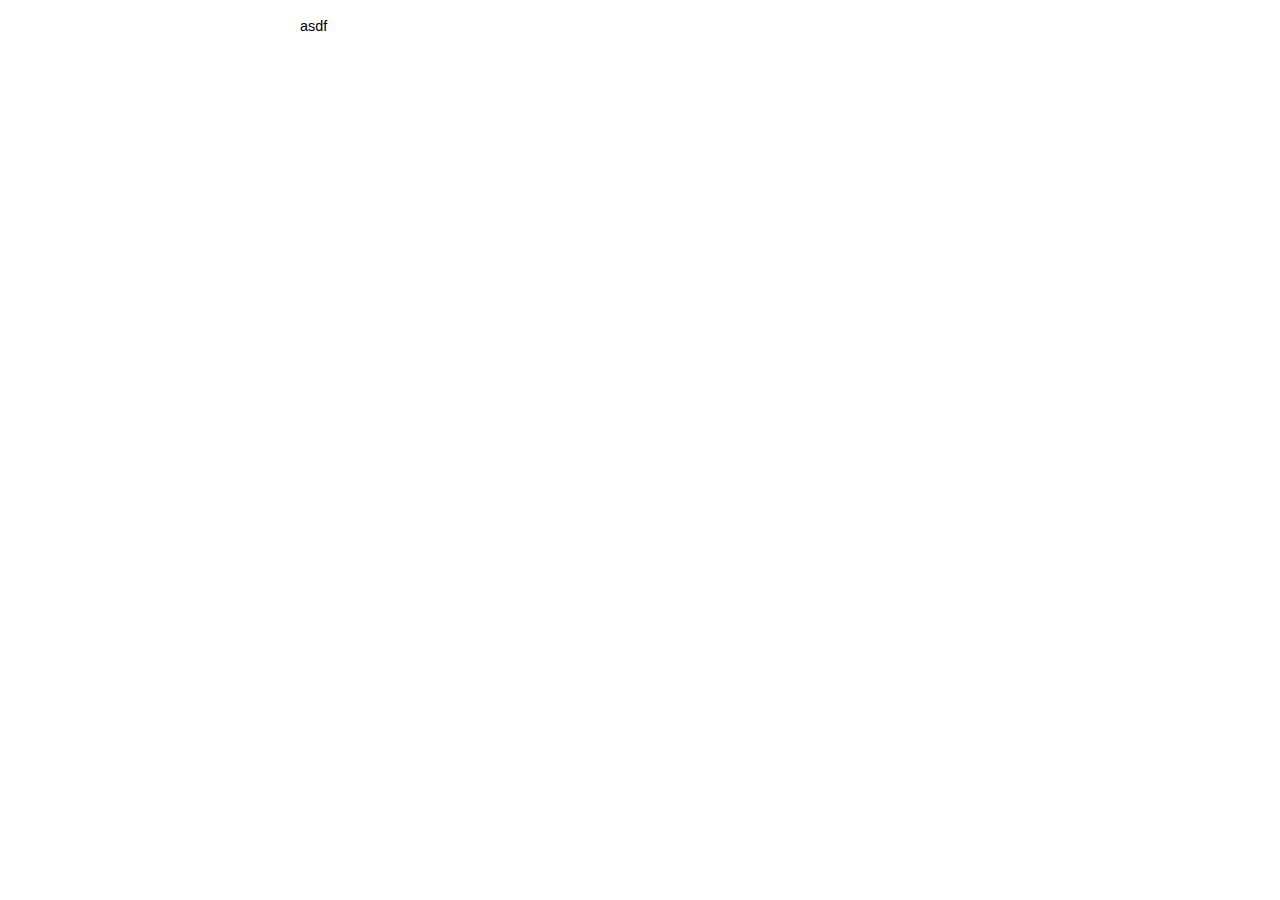
==== index.html @ 1aa39fd0 "Add Net Worth Statement (draft)" ====
<html>
<head>
<title>Net Worth Statement</title>
 
 <style>
 body {
	font-family: LucidaGrande, Geneva, Arial, Helvetica;
	
}
 td {
	padding: 8px;
	font-size: .9em;
 }
 tr.accountTotal td {background-color:sienna;}
 </style>
 
<script type="text/javascript" src="jquery-2.1.0.js"></script>
<script type="text/javascript" src="jquery.xpath.js"></script>
</head>
<body>
 
<div style="width: 700px; margin: 0 auto;">
<script type="text/javascript">
 
$(document).ready(function(){
 
	$.ajax({
		url: "endpoint/summary.php",
		context: document.body,
		success: parseXML
	});
	
	function childVal(node, childName)
	{
		return $(node).xpath(childName + "/text()")[0].nodeValue;
	}
	
	function childCurrVal(node, childName)
	{
		return formatCurrency(parseFloat(childVal(node, childName)));
	}
	
	function formatCurrency(amount)
	{
		return "$" + amount.toFixed(2).replace(/(\d)(?=(\d{3})+\.)/g, '$1,');
	}

	function parseXML(xml){
		var account_types = $(xml).xpath("records/account_types/account_type");
		//alert(nodes.length);
		
		var tablehtml = "";
		var total = 0;
		
		for (index = 0; index < account_types.length; ++index) {
			
			var account_categories = $(xml).xpath("records/account_categorys/account_category[account_type_id='" + childVal(account_types[index], "id") + "']");
			for (index2 = 0; index2 < account_categories.length; ++index2) {
	
				tablehtml += "<tr class=\"accountTotal\"><td>" + childVal(account_categories[index2], "name") + "</td><td>" + childCurrVal(account_categories[index2], "total") + "</td></tr>";
	
				var accounts = $(xml).xpath("records/accounts/account[account_category_id='" + childVal(account_categories[index2], "account_category_id") + "']");
				for (index3 = 0; index3 < accounts.length; ++index3) {
					tablehtml += "<tr><td>" + childVal(accounts[index3], "account_name") + "</td><td>" + childCurrVal(accounts[index3], "account_balance") + "</td></tr>";
				}
								
				
	
			}
			
			tablehtml += "<tr><td>" + childVal(account_types[index], "name") + "</td><td>" + childCurrVal(account_types[index], "total") + "</td></tr>";
		}
		
		var assets = parseFloat($(xml).xpath("records/account_types/account_type[name='Asset']/total/text()")[0].nodeValue);
		var liabilities = parseFloat($(xml).xpath("records/account_types/account_type[name='Liability']/total/text()")[0].nodeValue);
		var networth = assets-liabilities;
		
		tablehtml += "<tr><td>Equity</td><td>" + formatCurrency(networth) + "</td></tr>";
		
		$("#thetable").html(tablehtml);
		
	} 
});
 
</script>
 
<table id="thetable">
	<tr><td>asdf</td></tr>
</table>
 
</div>
</body>

<html>
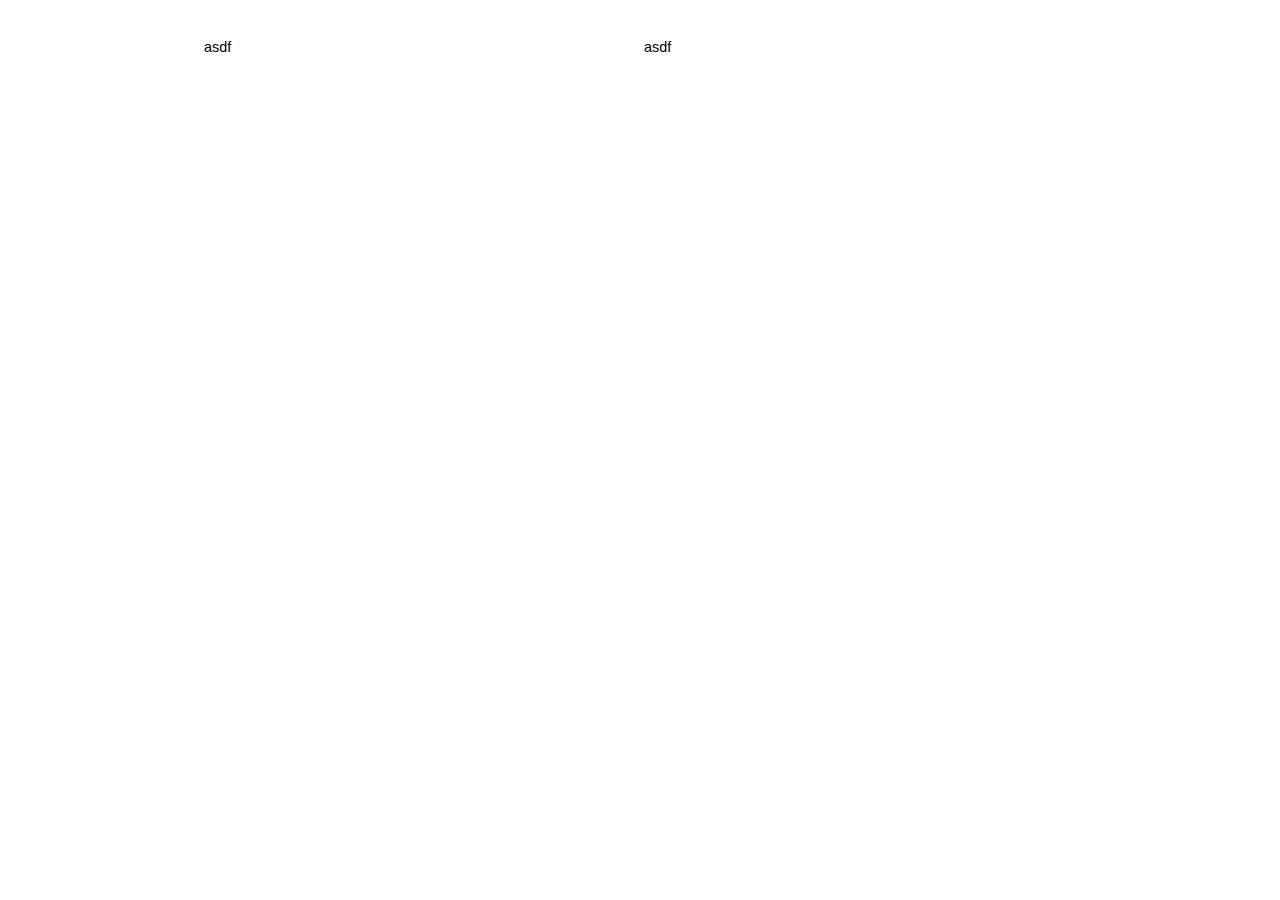
==== commit df312aea: "Add expenses table to balance sheet" ====
--- a/index.html
+++ b/index.html
@@ -8,10 +8,45 @@
 	
 }
  td {
-	padding: 8px;
+	padding: 8pt;
 	font-size: .9em;
  }
- tr.accountTotal td {background-color:sienna;}
+ 
+ table {
+	float:left;width:300pt;
+	border-spacing: 0pt;
+    border-collapse: separate;
+	margin: 20px;
+ }
+ 
+ tr.small td {
+ 	font-size: .8em;
+	padding-left: 20pt;
+ }
+
+ .color0 td {
+	background-color: #b5c1c0;
+ }
+ .color1 td {
+	background-color: #b9e6ad;
+ }
+ .color2 td {
+	background-color: #f2daf6;
+ }
+ .color3 td {
+	background-color: #ece6cc;
+ }
+ .color4 td {
+	background-color: #f6b9ac;
+ }
+ 
+ .color5 td {
+	background-color: #f3afd2;
+ }
+ 
+ td.right {
+	text-align:right;
+ }
  </style>
  
 <script type="text/javascript" src="jquery-2.1.0.js"></script>
@@ -19,7 +54,8 @@
 </head>
 <body>
  
-<div style="width: 700px; margin: 0 auto;">
+<div style="width: 700pt; margin: 0 auto;">
+
 <script type="text/javascript">
  
 $(document).ready(function(){
@@ -42,7 +78,7 @@
 	
 	function formatCurrency(amount)
 	{
-		return "$" + amount.toFixed(2).replace(/(\d)(?=(\d{3})+\.)/g, '$1,');
+		return amount.toFixed(2).replace(/(\d)(?=(\d{3})+\.)/g, '$1,');
 	}
 
 	function parseXML(xml){
@@ -57,11 +93,11 @@
 			var account_categories = $(xml).xpath("records/account_categorys/account_category[account_type_id='" + childVal(account_types[index], "id") + "']");
 			for (index2 = 0; index2 < account_categories.length; ++index2) {
 	
-				tablehtml += "<tr class=\"accountTotal\"><td>" + childVal(account_categories[index2], "name") + "</td><td>" + childCurrVal(account_categories[index2], "total") + "</td></tr>";
+				tablehtml += "<tr class=\"color" + index2 + "\"><td>" + childVal(account_categories[index2], "name") + "</td><td class=\"right\">$" + childCurrVal(account_categories[index2], "total") + "</td></tr>";
 	
 				var accounts = $(xml).xpath("records/accounts/account[account_category_id='" + childVal(account_categories[index2], "account_category_id") + "']");
 				for (index3 = 0; index3 < accounts.length; ++index3) {
-					tablehtml += "<tr><td>" + childVal(accounts[index3], "account_name") + "</td><td>" + childCurrVal(accounts[index3], "account_balance") + "</td></tr>";
+					tablehtml += "<tr class=\"small\"><td>" + childVal(accounts[index3], "account_name") + "</td><td class=\"right\">" + childCurrVal(accounts[index3], "account_balance") + "</td></tr>";
 				}
 								
 				
@@ -77,14 +113,18 @@
 		
 		tablehtml += "<tr><td>Equity</td><td>" + formatCurrency(networth) + "</td></tr>";
 		
-		$("#thetable").html(tablehtml);
+		$("#assets").html(tablehtml);
 		
 	} 
 });
  
 </script>
  
-<table id="thetable">
+<table id="assets">
+	<tr><td>asdf</td></tr>
+</table>
+
+<table id="liabilities">
 	<tr><td>asdf</td></tr>
 </table>
  
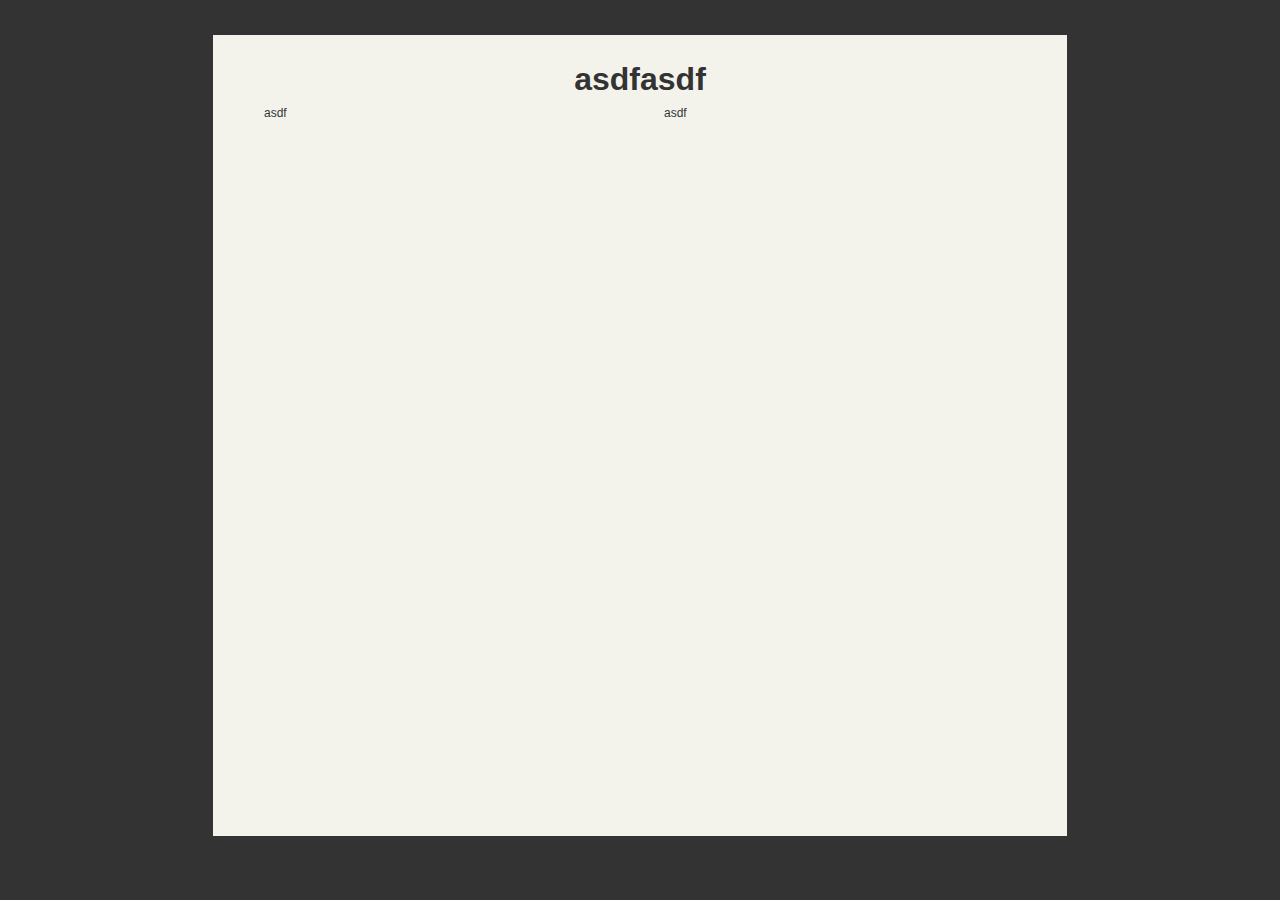
==== commit 8158b884: "Refine net worth statement" ====
--- a/index.html
+++ b/index.html
@@ -1,47 +1,123 @@
 <html>
 <head>
 <title>Net Worth Statement</title>
- 
- <style>
- body {
-	font-family: LucidaGrande, Geneva, Arial, Helvetica;
-	
-}
- td {
-	padding: 8pt;
-	font-size: .9em;
- }
- 
+
+<style>
+
+body {
+	font-family: "Avant Garde", Avantgarde, "Century Gothic", CenturyGothic, "AppleGothic", sans-serif;
+	color: #333333;
+	padding: 20pt;
+	background-color: #333333;
+}
+
+div.mainbody {
+	width: 600pt;
+	margin: 0pt auto;
+	background-color: #f3f3ec;
+	overflow: hidden;
+	min-height: 90%;
+	padding: 20pt;
+}
+
+td {
+	padding-left: 8pt;
+	padding-right: 8pt;
+	padding-top: 6pt;
+	padding-bottom: 6pt;
+	font-size: .75em;
+	vertical-align: middle;
+}
+
+tr.altRow td {
+ 	background-color: #ffffff;
+ 	border-color: #d5d5d4;
+ 	border-style: solid;
+	border-width: 1px;
+	border-right-style:none;
+	border-left-style:none;
+}
+
  table {
-	float:left;width:300pt;
+	float:left;
+	width:calc(50% - 20pt);
 	border-spacing: 0pt;
     border-collapse: separate;
-	margin: 20px;
- }
+    margin-left: 10pt;
+    margin-right: 10pt;
+ }
+
+div.piechart
+{
+	float: left;
+	width: 125pt;
+	height: 125pt;
+}
+
+
+
+#networth{
+	text-align: center;
+	font-weight: bold;
+
+}
+
+
+ 
+
  
  tr.small td {
- 	font-size: .8em;
-	padding-left: 20pt;
- }
-
- .color0 td {
+ 	padding-left: 20pt;
+	
+ }
+
+ tr.titleRow td {
+ 	background-color: #808080;
+ 	color: #f3f7f4;
+ 	padding-left: 4pt;
+	padding-right: 7pt;
+	padding-top: 3pt;
+	padding-bottom: 3pt;
+ }
+
+tr.titleRow td.right {
+	font-weight: bold;
+	
+}
+
+
+
+ div.color0 {
 	background-color: #b5c1c0;
  }
- .color1 td {
+ div.color1 {
 	background-color: #b9e6ad;
  }
- .color2 td {
+ div.color2 {
 	background-color: #f2daf6;
  }
- .color3 td {
+ div.color3 {
 	background-color: #ece6cc;
  }
- .color4 td {
+ div.color4 {
 	background-color: #f6b9ac;
  }
  
- .color5 td {
+ div.color5 {
 	background-color: #f3afd2;
+ }
+
+ span.titleLabel {
+ 	display:inline-block;
+ 	padding-top: 2pt;
+ }
+
+
+ div.colorchip {
+ 	width: 15pt;
+ 	height: 15pt;
+ 	float: left;
+ 	margin-right: 6pt;
  }
  
  td.right {
@@ -51,17 +127,23 @@
  
 <script type="text/javascript" src="jquery-2.1.0.js"></script>
 <script type="text/javascript" src="jquery.xpath.js"></script>
+<script type="text/javascript" src="https://www.google.com/jsapi"></script>
+
 </head>
 <body>
  
-<div style="width: 700pt; margin: 0 auto;">
+<div class="mainbody">
+
 
 <script type="text/javascript">
+
+google.load("visualization", "1", {packages:["corechart"]});
+
  
 $(document).ready(function(){
  
 	$.ajax({
-		url: "endpoint/summary.php",
+		url: "endpoint/summary.php?nonzero=true",
 		context: document.body,
 		success: parseXML
 	});
@@ -81,45 +163,92 @@
 		return amount.toFixed(2).replace(/(\d)(?=(\d{3})+\.)/g, '$1,');
 	}
 
-	function parseXML(xml){
-		var account_types = $(xml).xpath("records/account_types/account_type");
-		//alert(nodes.length);
-		
+	function populateTable(tableid, account_type, xml)
+	{
+		var account_types = $(xml).xpath("records/account_types/account_type[name='" + account_type + "']");
+
 		var tablehtml = "";
-		var total = 0;
-		
+
+		var dataArray = [];
+		dataArray.push(['Task', 'Hours per Day']);
+
 		for (index = 0; index < account_types.length; ++index) {
 			
+			tablehtml += "<tr><td colspan=\"2\"><div class=\"piechart\" id=\"piechart" + tableid + "\"></div><div style=\"font-size:2em; font-weight: bold; text-align:center; margin-top: 50pt;\">$" + childCurrVal(account_types[index], "total") + "</div><div style=\"font-size:1.5em; text-align:center;\">" + (tableid == "assets" ? "Assets" : "Liabilities") + "</div></td></tr>";
+
 			var account_categories = $(xml).xpath("records/account_categorys/account_category[account_type_id='" + childVal(account_types[index], "id") + "']");
 			for (index2 = 0; index2 < account_categories.length; ++index2) {
 	
-				tablehtml += "<tr class=\"color" + index2 + "\"><td>" + childVal(account_categories[index2], "name") + "</td><td class=\"right\">$" + childCurrVal(account_categories[index2], "total") + "</td></tr>";
+				tablehtml += "<tr class=\"titleRow\"><td><div class=\"color" + index2 + " colorchip\"></div><span class=\"titleLabel\">" + childVal(account_categories[index2], "name") + "</span></td><td class=\"right\">$" + childCurrVal(account_categories[index2], "total") + "</td></tr>";
+
+				//dataArray.push(['Task', 2]);
+				dataArray.push([childVal(account_categories[index2], "name"), parseFloat(childVal(account_categories[index2], "total"))]);
 	
 				var accounts = $(xml).xpath("records/accounts/account[account_category_id='" + childVal(account_categories[index2], "account_category_id") + "']");
 				for (index3 = 0; index3 < accounts.length; ++index3) {
-					tablehtml += "<tr class=\"small\"><td>" + childVal(accounts[index3], "account_name") + "</td><td class=\"right\">" + childCurrVal(accounts[index3], "account_balance") + "</td></tr>";
+					var classAdd = index3 % 2 == 0 ? "" : " altRow";
+					tablehtml += "<tr class=\"small" + classAdd + "\"><td>" + childVal(accounts[index3], "account_description") + "</td><td class=\"right\">" + childCurrVal(accounts[index3], "account_balance") + "</td></tr>";
 				}
 								
 				
 	
 			}
 			
-			tablehtml += "<tr><td>" + childVal(account_types[index], "name") + "</td><td>" + childCurrVal(account_types[index], "total") + "</td></tr>";
 		}
+
+		$("#" + tableid).html(tablehtml);
+		drawChart(dataArray, 'piechart' + tableid);
+
+      	//google.setOnLoadCallback(drawChart);
+      	
+
+
+
+		
+	}
+
+	function drawChart(dataArray, tableid) {
+        var data = google.visualization.arrayToDataTable(dataArray);
+        var formatter = new google.visualization.NumberFormat({negativeColor: 'red', negativeParens: true, pattern: '$###,###'});
+   		formatter.format(data, 1);
+
+        var options = {
+          legend: {position: 'none'},
+          chartArea: {width: '90%', height: '90%'},
+          pieHole: 0.4,
+          backgroundColor: { fill:'transparent' },
+          colors: ['#b5c1c0', '#b9e6ad', '#f2daf6', '#ece6cc', '#f6b9ac', '#f3afd2'],
+          pieSliceBorderColor: '#BBBBBB',
+          pieSliceTextStyle: {color: '#333333', bold:'true', fontSize: '11'}
+        };
+
+        var chart = new google.visualization.PieChart(document.getElementById(tableid));
+        chart.draw(data, options);
+      }
+
+	function parseXML(xml){
+		
+		populateTable("assets", "Asset", xml);
+		populateTable("liabilities", "Liability", xml);
+
 		
 		var assets = parseFloat($(xml).xpath("records/account_types/account_type[name='Asset']/total/text()")[0].nodeValue);
 		var liabilities = parseFloat($(xml).xpath("records/account_types/account_type[name='Liability']/total/text()")[0].nodeValue);
 		var networth = assets-liabilities;
 		
-		tablehtml += "<tr><td>Equity</td><td>" + formatCurrency(networth) + "</td></tr>";
-		
-		$("#assets").html(tablehtml);
+		$("#networth").html("$" + formatCurrency(networth) + "<div style=\"font-size: .7em; font-weight:normal \">Net Worth</div>");
+
+		//tablehtml += "<tr><td>Equity</td><td>" + formatCurrency(networth) + "</td></tr>";
+		
+		/*$("#assets").html(tablehtml);*/
 		
 	} 
 });
  
 </script>
- 
+
+<div id="networth" style="font-size: 2em;">asdfasdf</div>
+
 <table id="assets">
 	<tr><td>asdf</td></tr>
 </table>
